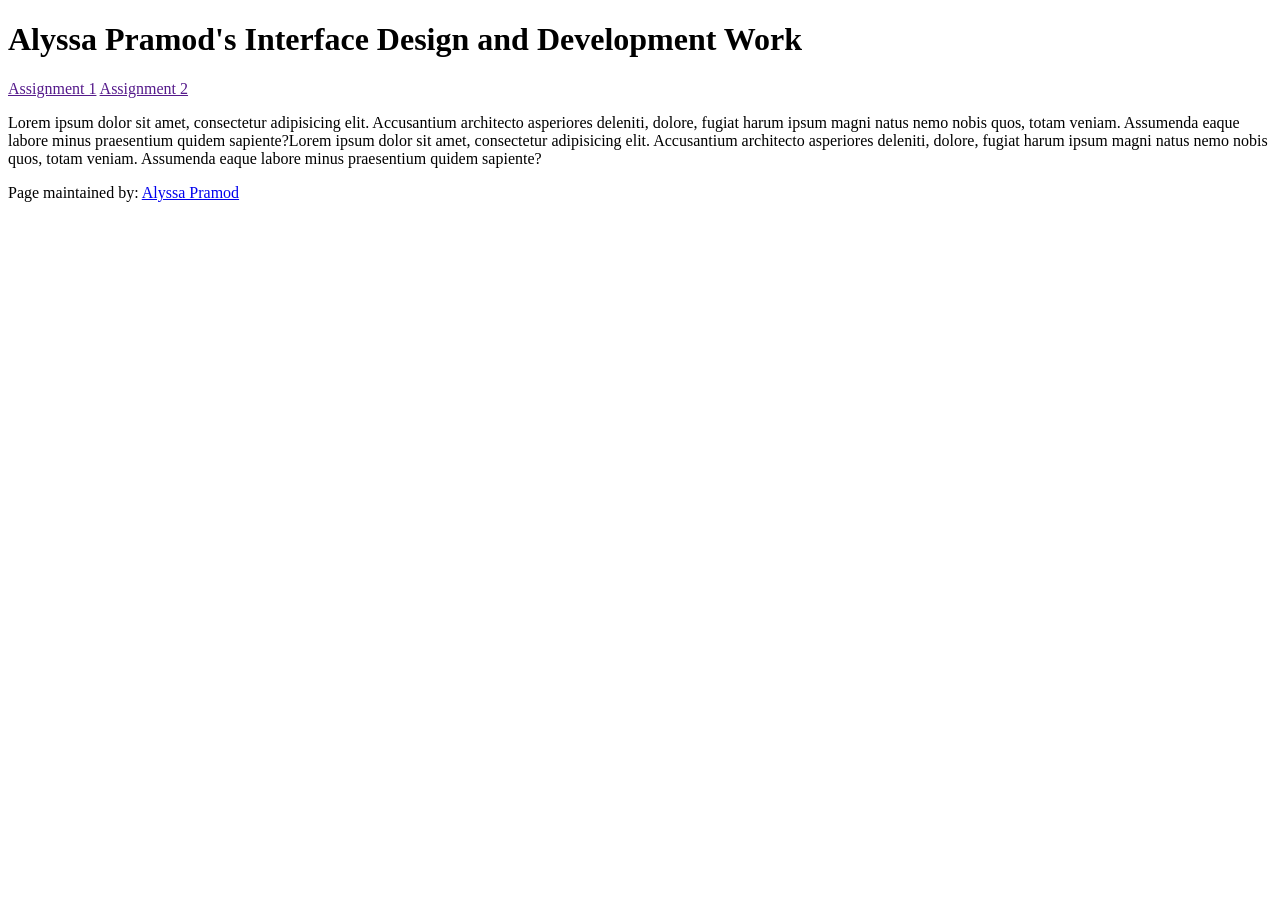
==== index.html @ 2166330a "Update index.html" ====
<!doctype html>
<html lang="en">
<head>
    <meta charset="UTF-8">
    <meta name="viewport"
          content="width=device-width, user-scalable=no, initial-scale=1.0, maximum-scale=1.0, minimum-scale=1.0">
    <meta http-equiv="X-UA-Compatible" content="ie=edge">

<!-- !!!!! -->
<!--    change this to refer to your specific page  -->
    <title>!</title>

<!-- !!!!! -->
<!--  change this to your preferred icon  -->
    <!-- favicon was sourced from favicon.io but the original graphics are copyright 2020 Twitter, Inc
    and other contributors -->
    <!-- They are licensed under CC-BY 4.0 as linked below -->
    <!-- https://creativecommons.org/licenses/by/4.0/ -->
    <link rel="icon" type="image/png" href="./assets/icons/favicon.png">

    <link rel="stylesheet" href="reset.css">
    <link rel="stylesheet" href="style.css">
</head>
<body>

    <header>
<!-- !!!!! -->
<!--    change this to your preferred online name  -->
        <h1>Alyssa Pramod's Interface Design and Development Work</h1>
    </header>

    <div class="mainNavContainer">

        <nav>
            <a href="">Assignment 1</a>
            <a href="">Assignment 2</a>
        </nav>

        <main>
            <section id="intro-section">
                <p> Lorem ipsum dolor sit amet, consectetur adipisicing elit. Accusantium architecto asperiores deleniti, dolore, fugiat harum ipsum magni natus nemo nobis quos, totam veniam. Assumenda eaque labore minus praesentium quidem sapiente?Lorem ipsum dolor sit amet, consectetur adipisicing elit. Accusantium architecto asperiores deleniti, dolore, fugiat harum ipsum magni natus nemo nobis quos, totam veniam. Assumenda eaque labore minus praesentium quidem sapiente?</p>
            </section>
        </main>

        <!-- this is an empty element which helps with spacing -->
        <aside></aside>

    </div>

    <footer>
        <p>
<!-- !!!!! -->
<!--    change this to your preferred online name and update link to refer to your github page  -->
            Page maintained by:
            <a href="https://github.com/p-mcmahon-rmit/" target="_blank">
            Alyssa Pramod
            </a>
        </p>
    </footer>
</body>
</html>
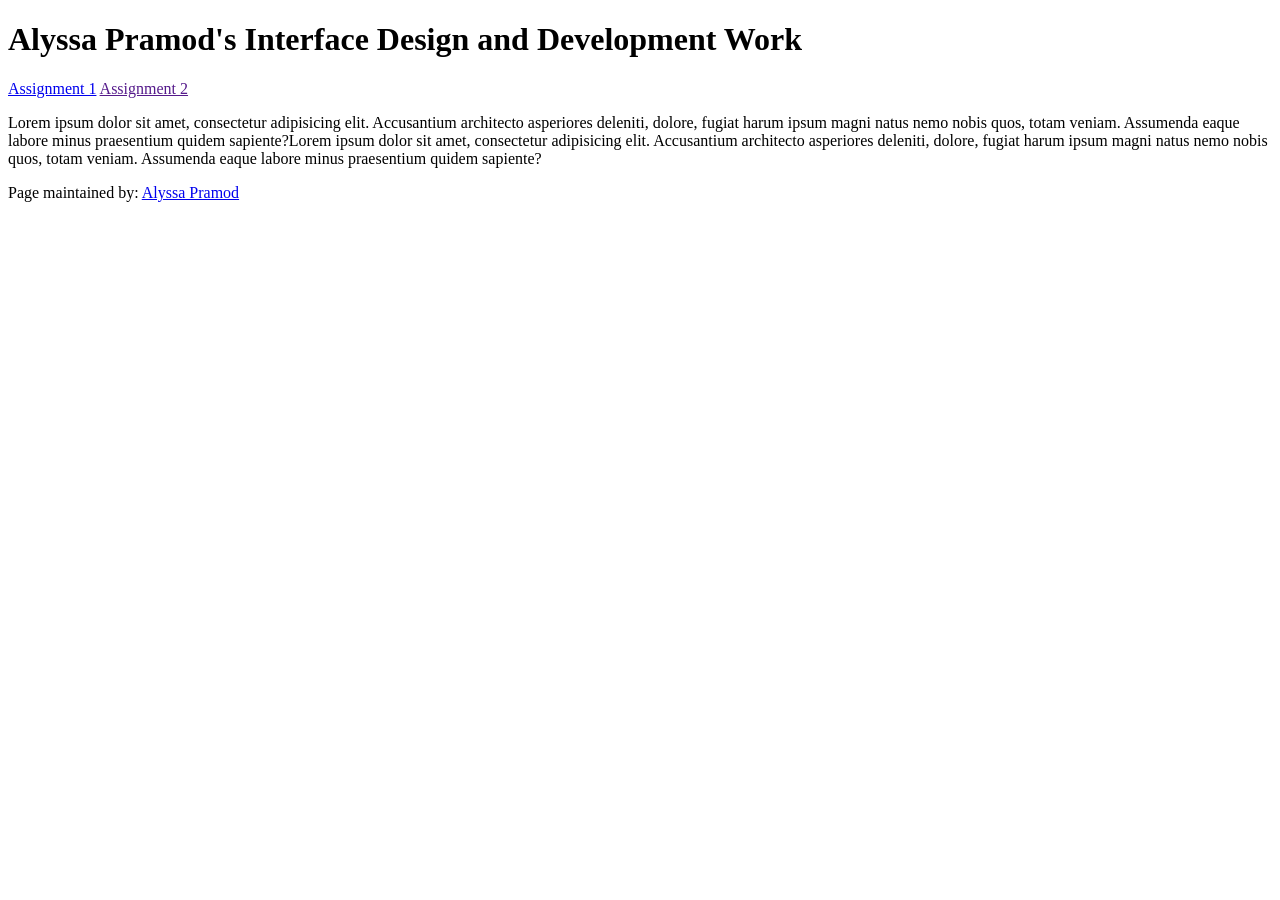
==== commit 1f2f8e7b: "a1 home page added" ====
--- a/index.html
+++ b/index.html
@@ -8,7 +8,7 @@
 
 <!-- !!!!! -->
 <!--    change this to refer to your specific page  -->
-    <title>!</title>
+    <title>Alyssa's Site!</title>
 
 <!-- !!!!! -->
 <!--  change this to your preferred icon  -->
@@ -16,7 +16,7 @@
     and other contributors -->
     <!-- They are licensed under CC-BY 4.0 as linked below -->
     <!-- https://creativecommons.org/licenses/by/4.0/ -->
-    <link rel="icon" type="image/png" href="./assets/icons/favicon.png">
+    <link rel="icon" type="image/png" href="./assets/icons/cherry.png">
 
     <link rel="stylesheet" href="reset.css">
     <link rel="stylesheet" href="style.css">
@@ -32,7 +32,7 @@
     <div class="mainNavContainer">
 
         <nav>
-            <a href="">Assignment 1</a>
+            <a href="./assignment1.html">Assignment 1</a>
             <a href="">Assignment 2</a>
         </nav>
 
@@ -52,7 +52,7 @@
 <!-- !!!!! -->
 <!--    change this to your preferred online name and update link to refer to your github page  -->
             Page maintained by:
-            <a href="https://github.com/p-mcmahon-rmit/" target="_blank">
+            <a href="https://github.com/alyssa1912" target="_blank">
             Alyssa Pramod
             </a>
         </p>
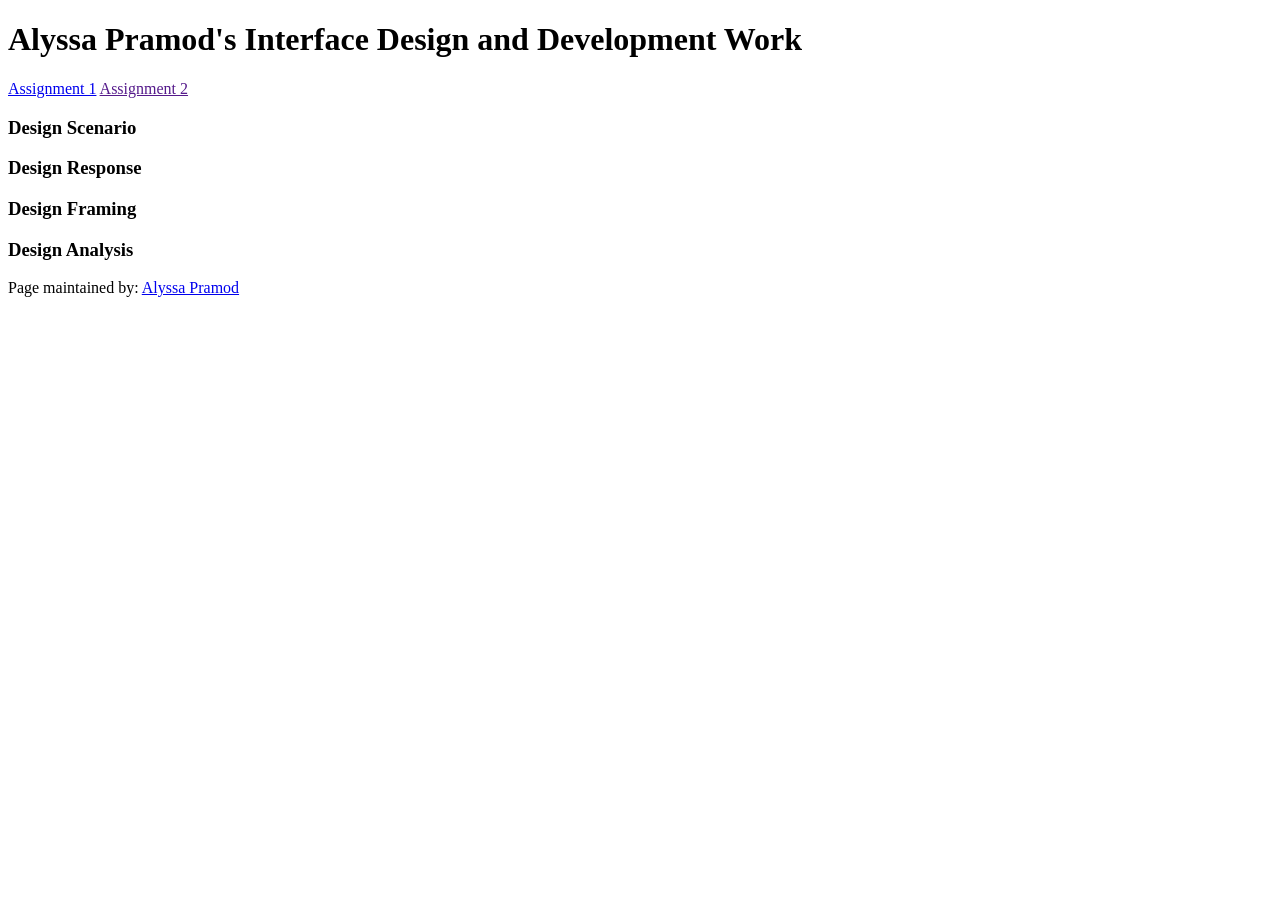
==== commit c13a692b: "Update index.html added sections and h3" ====
--- a/index.html
+++ b/index.html
@@ -38,7 +38,16 @@
 
         <main>
             <section id="intro-section">
-                <p> Lorem ipsum dolor sit amet, consectetur adipisicing elit. Accusantium architecto asperiores deleniti, dolore, fugiat harum ipsum magni natus nemo nobis quos, totam veniam. Assumenda eaque labore minus praesentium quidem sapiente?Lorem ipsum dolor sit amet, consectetur adipisicing elit. Accusantium architecto asperiores deleniti, dolore, fugiat harum ipsum magni natus nemo nobis quos, totam veniam. Assumenda eaque labore minus praesentium quidem sapiente?</p>
+                <h3>Design Scenario</h3>
+            </section>
+            <section>
+                <h3>Design Response</h3>
+            </section>
+            <section>
+                <h3>Design Framing</h3>
+            </section>
+            <section>
+                <h3>Design Analysis</h3>
             </section>
         </main>
 
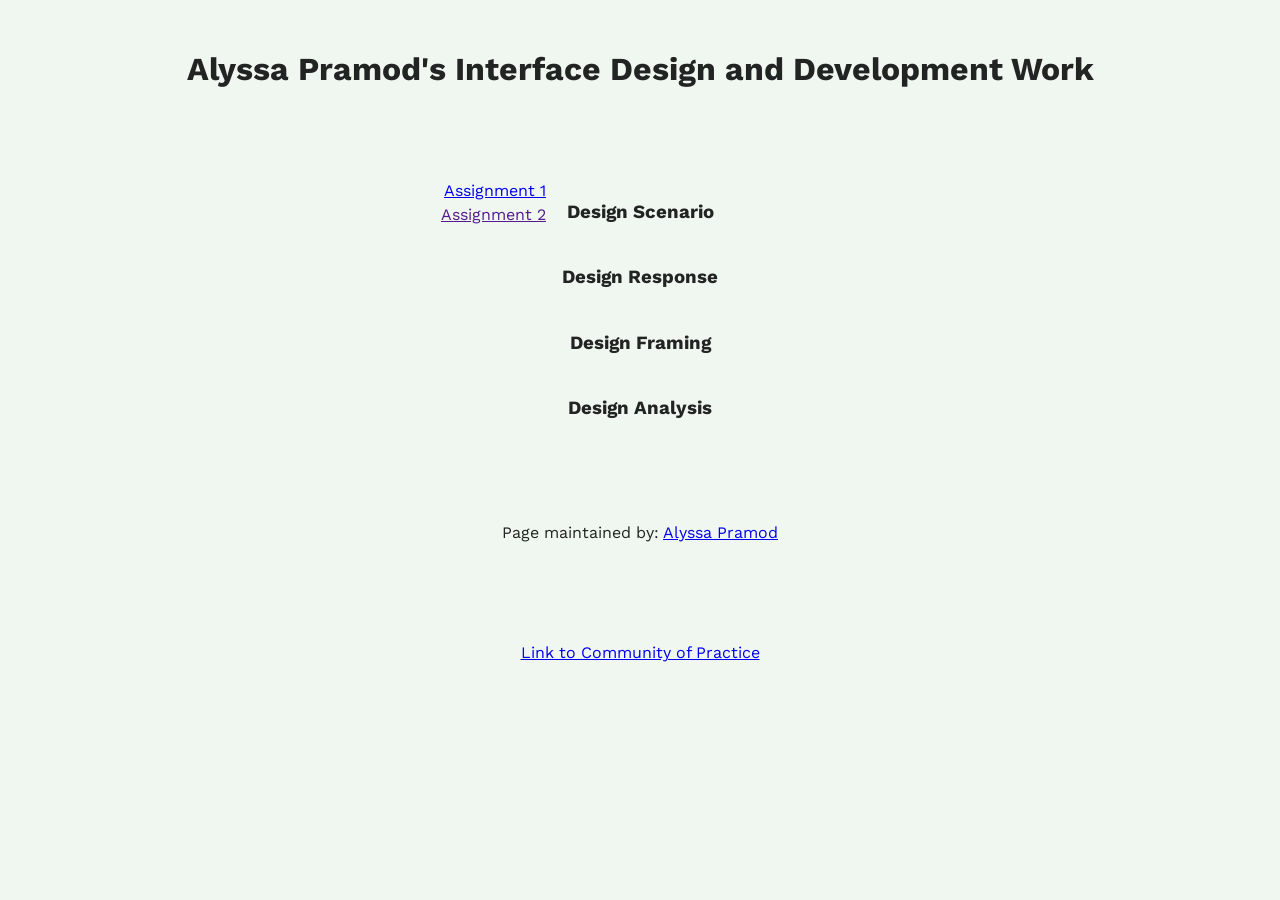
==== commit dfec5736: "edit" ====
--- a/index.html
+++ b/index.html
@@ -58,7 +58,6 @@
 
     <footer>
         <p>
-<!-- !!!!! -->
 <!--    change this to your preferred online name and update link to refer to your github page  -->
             Page maintained by:
             <a href="https://github.com/alyssa1912" target="_blank">
@@ -66,5 +65,15 @@
             </a>
         </p>
     </footer>
+
+
+    <footer>
+        <p>
+            <a href="https://au.miro.com/app/board/u3jVOf5GMKY=/?share_link_id=854848749039">
+                Link to Community of Practice
+            </a>
+        </p>
+    </footer>
+
 </body>
 </html>
--- a/style.css
+++ b/style.css
@@ -0,0 +1,139 @@
+/*!!!!!*/
+/*add in your own font imports here*/
+/*remember to update them in the rest of the CSS : eg the body selector*/
+@import url('https://fonts.googleapis.com/css2?family=Work+Sans:ital,wght@0,100..900;1,100..900&display=swap');
+
+/*!!!!!*/
+/*change out, and/or add colours to the colour scheme*/
+:root{
+    /* basic 2-bit palette from 1bit Monitor Glow Palette by Polyducks */
+    /* https://lospec.com/palette-list/1bit-monitor-glow */
+    --colour-1: #222323;
+    --colour-2: #f0f6f0;
+}
+
+/* this swaps the colour order to account for user's OS dark mode */
+/*!!!!!*/
+/*remember to update the colours here too to reflect the above changes*/
+@media (prefers-color-scheme: dark) {
+    :root{
+        --colour-1: #f0f6f0;
+        /*--colour-2: #222323;*/
+        --colour-2: #083b3b;
+    }
+}
+
+
+body {
+    background-color: var(--colour-2);
+    color: var(--colour-1);
+    font-family: 'Work Sans', sans-serif;
+    line-height: 1.5;
+    padding: 1rem;
+    display: flex;
+    flex-direction: column;
+    gap: 1rem;
+}
+
+header {
+    display: flex;
+    justify-content: center;
+    margin-block-end: 3rem;
+}
+
+.mainNavContainer {
+    flex: 1;
+    display: flex;
+    justify-content: center;
+    gap: 1rem;
+}
+
+nav {
+    display: flex;
+    flex-direction: column;
+    min-width: fit-content;
+    flex: 1;
+    align-items: flex-end;
+}
+
+main {
+    display: flex;
+    flex-direction: column;
+    align-items: center;
+}
+
+aside {
+    visibility: hidden;
+    flex: 1;
+}
+
+footer {
+    display: flex;
+    justify-content: center;
+    margin-block-start: 3rem;
+}
+
+.sub {
+    font-style: bold, italic;
+    font-size: 1.1rem;
+    font-weight: 600;
+}
+
+/*technique from Kevin Powell*/
+/*https://youtu.be/CU8Plk-53RU?si=zMpP0Pfbg1SaXeDB&t=255*/
+/*longer post about how this works and the * + * selector*/
+/*https://alistapart.com/article/axiomatic-css-and-lobotomized-owls/*/
+.prose > * + * {
+    margin-block-start: var(--prose-flow, 1em);
+}
+
+/* breakpoints from Material Design Spec https://m3.material.io/foundations/layout/breakpoints/overview */
+/* while sometimes mobile first is recommended, as we will be focused on desktop, we will start there */
+
+/* assumed base sizing is large (1200–1599px) : desktop  */
+
+/* extra-large breakpoint : desktop, ultrawide monitors */
+@media (width > 1600px) {
+
+}
+
+/* expanded breakpoint : phone or tablet in landscape, desktop */
+@media (width < 1200px) {
+    header {
+        margin-block-end: 2rem;
+    }
+    footer {
+        margin-block-start: 2rem;
+    }
+}
+/* medium breakpoint : tablet in portrait */
+@media (width < 840px) {
+    header {
+        margin-block-end: 1rem;
+    }
+    .mainNavContainer {
+        flex-direction: column;
+        justify-content: flex-start;
+        align-items: center;
+    }
+    nav {
+        flex: 0;
+        width: 100%;
+        max-width: 80rch;
+        justify-content: space-between;
+        flex-direction: row;
+    }
+    main {
+        flex: 1;
+    }
+    aside {
+        flex: 0;
+    }
+    footer {
+        margin-block-start: 1rem;
+    }
+}
+/* compact breakpoint : phone in portrait */
+@media (width < 600px) {
+
+}
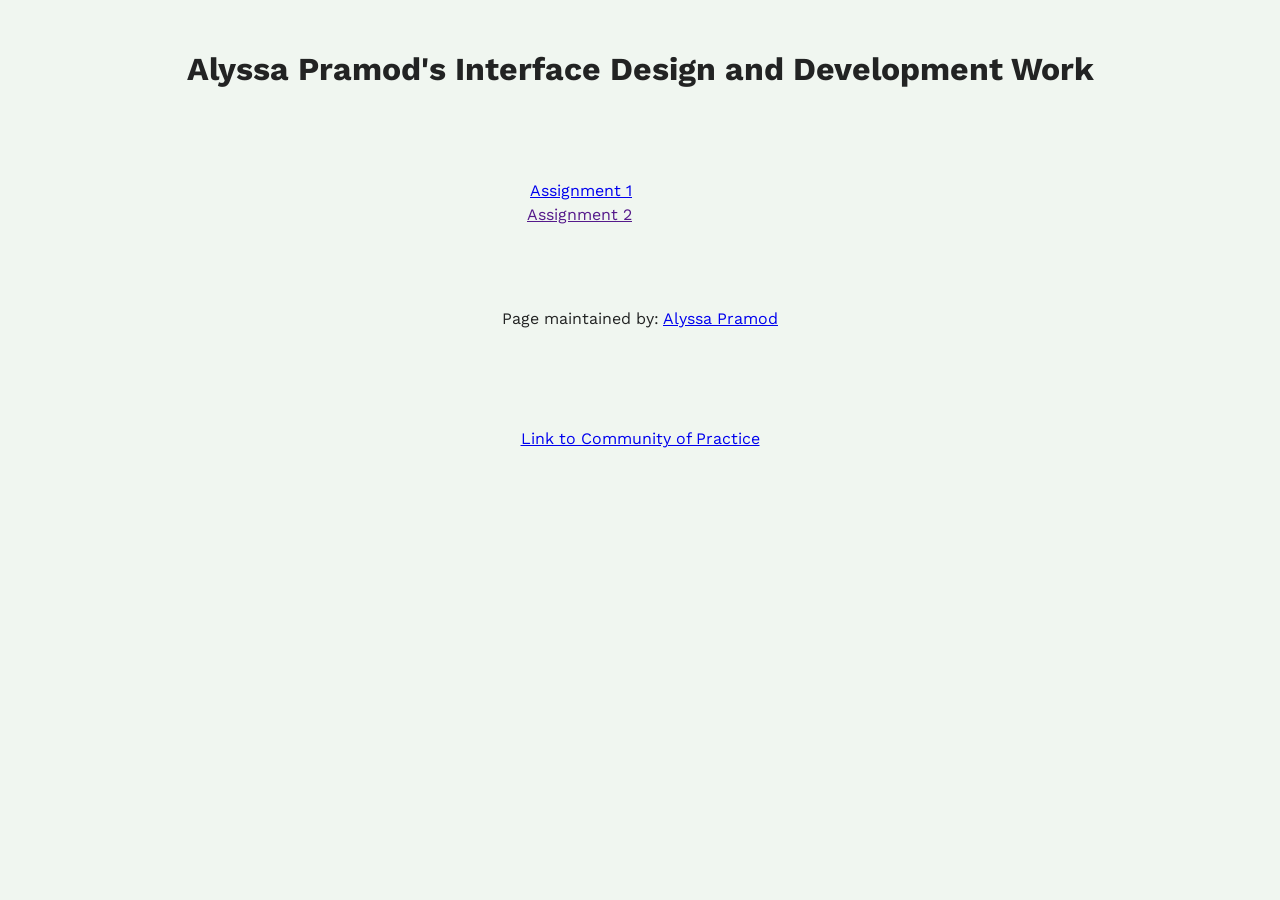
==== commit d29e5daa: "Project Framing Updated headings, removed content from home page, added content to Assignment 1 file" ====
--- a/index.html
+++ b/index.html
@@ -24,8 +24,8 @@
 <body>
 
     <header>
-<!-- !!!!! -->
-<!--    change this to your preferred online name  -->
+
+
         <h1>Alyssa Pramod's Interface Design and Development Work</h1>
     </header>
 
@@ -36,20 +36,12 @@
             <a href="">Assignment 2</a>
         </nav>
 
-        <main>
+       <!--         <main>
             <section id="intro-section">
-                <h3>Design Scenario</h3>
+                <h3>Lorem Ipsum</h3>
             </section>
-            <section>
-                <h3>Design Response</h3>
-            </section>
-            <section>
-                <h3>Design Framing</h3>
-            </section>
-            <section>
-                <h3>Design Analysis</h3>
-            </section>
-        </main>
+        </main> --> 
+
 
         <!-- this is an empty element which helps with spacing -->
         <aside></aside>
--- a/style.css
+++ b/style.css
@@ -3,7 +3,6 @@
 /*remember to update them in the rest of the CSS : eg the body selector*/
 @import url('https://fonts.googleapis.com/css2?family=Work+Sans:ital,wght@0,100..900;1,100..900&display=swap');
 
-/*!!!!!*/
 /*change out, and/or add colours to the colour scheme*/
 :root{
     /* basic 2-bit palette from 1bit Monitor Glow Palette by Polyducks */
@@ -13,7 +12,6 @@
 }
 
 /* this swaps the colour order to account for user's OS dark mode */
-/*!!!!!*/
 /*remember to update the colours here too to reflect the above changes*/
 @media (prefers-color-scheme: dark) {
     :root{
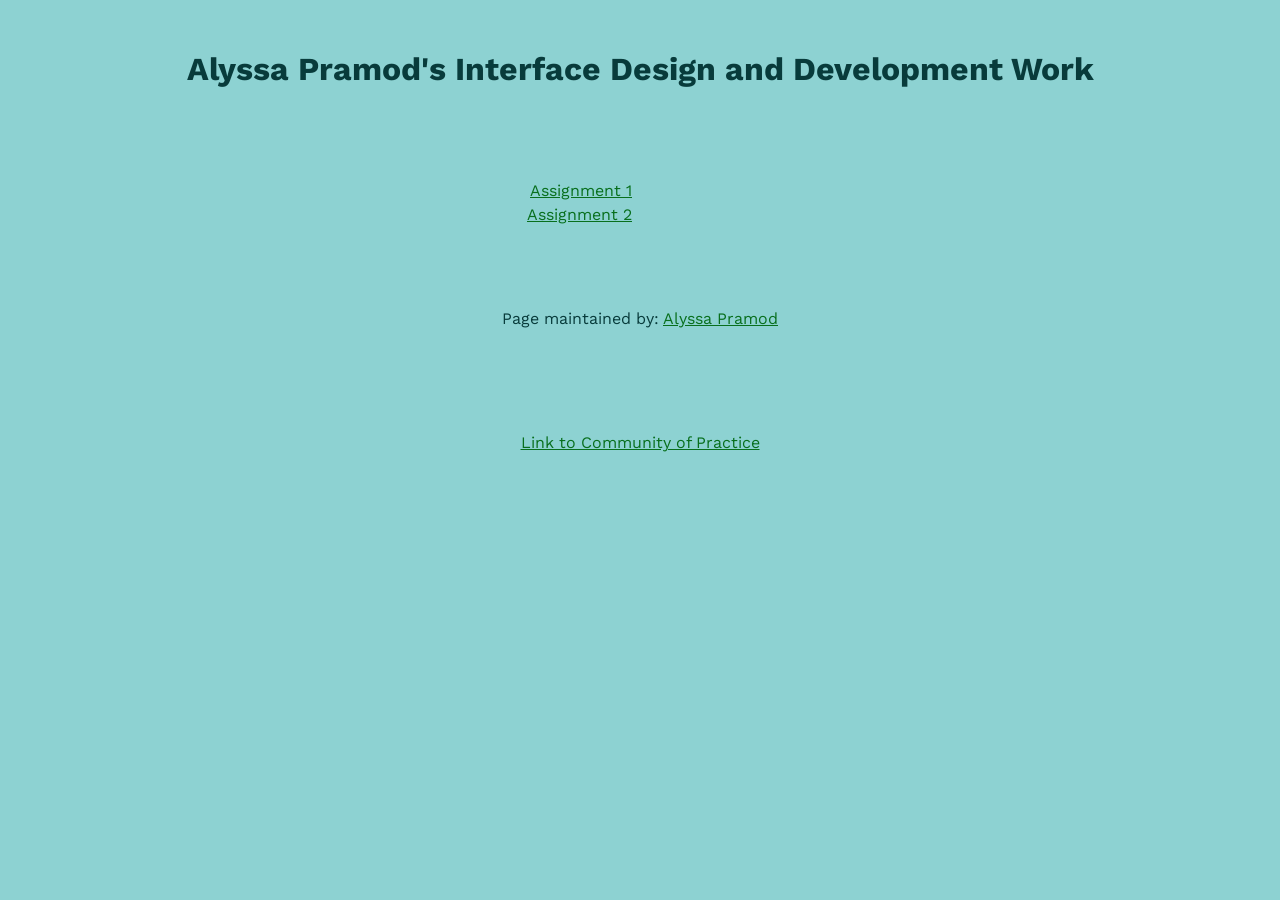
==== commit ba816a45: "edit" ====
--- a/index.html
+++ b/index.html
@@ -33,7 +33,7 @@
 
         <nav>
             <a href="./assignment1.html">Assignment 1</a>
-            <a href="">Assignment 2</a>
+            <a href="./assignment2.html">Assignment 2</a>
         </nav>
 
        <!--         <main>
--- a/style.css
+++ b/style.css
@@ -7,18 +7,23 @@
 :root{
     /* basic 2-bit palette from 1bit Monitor Glow Palette by Polyducks */
     /* https://lospec.com/palette-list/1bit-monitor-glow */
-    --colour-1: #222323;
-    --colour-2: #f0f6f0;
+    --colour-1: #083b3b;
+    --colour-2: #8dd2d2;
+
+    a {
+        color: #086f1d;
+    }
 }
 
 /* this swaps the colour order to account for user's OS dark mode */
 /*remember to update the colours here too to reflect the above changes*/
 @media (prefers-color-scheme: dark) {
     :root{
-        --colour-1: #f0f6f0;
+        --colour-1: #c9eeee;
         /*--colour-2: #222323;*/
         --colour-2: #083b3b;
     }
+    
 }
 
 
@@ -71,10 +76,14 @@
     margin-block-start: 3rem;
 }
 
-.sub {
-    font-style: bold, italic;
-    font-size: 1.1rem;
-    font-weight: 600;
+p {
+    margin-bottom: 20px;
+}
+
+.pictures {
+  border-radius: 20px;
+  margin-top: 30px;
+  margin-bottom: 30px;
 }
 
 /*technique from Kevin Powell*/
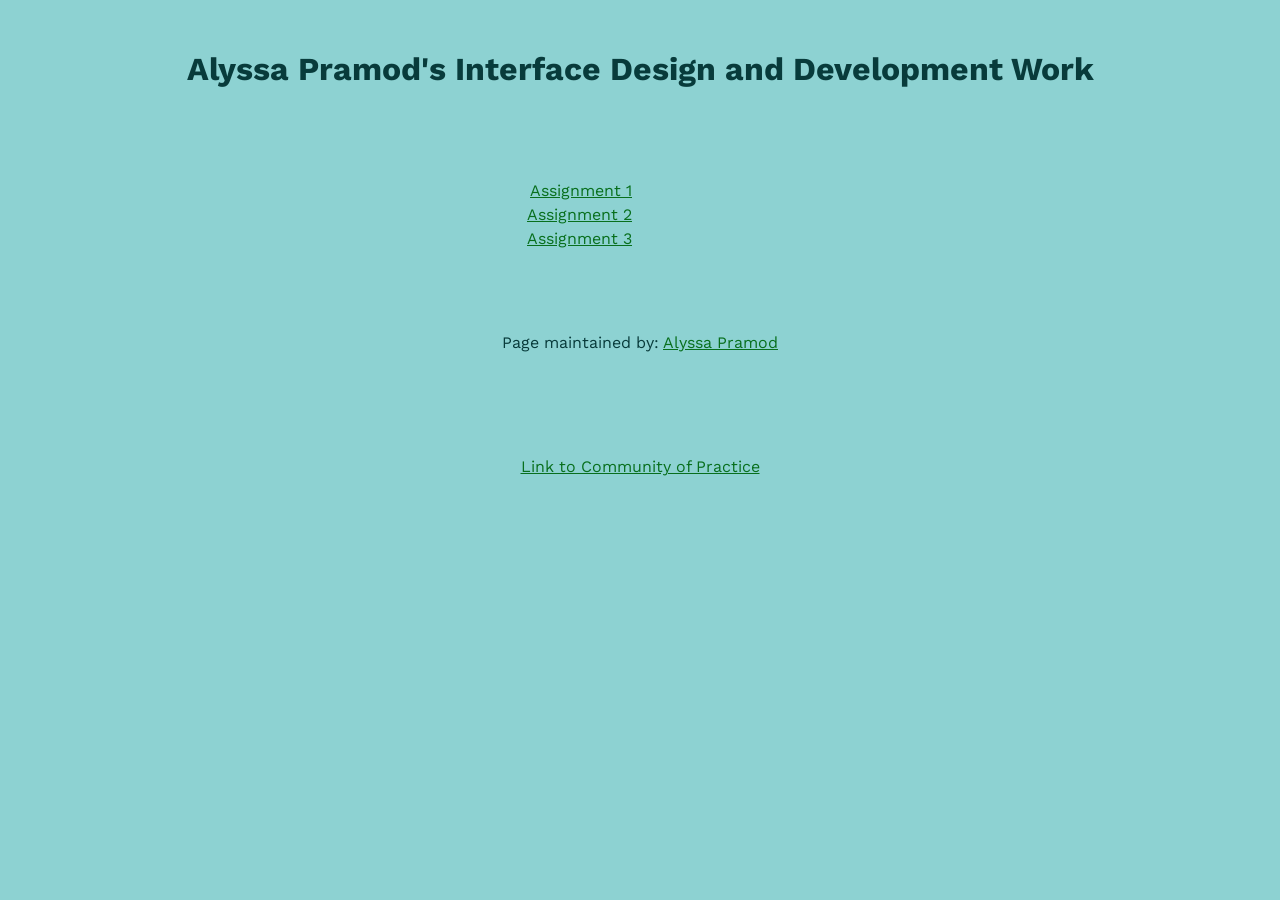
==== commit bc3d5a33: "added a3 html file" ====
--- a/index.html
+++ b/index.html
@@ -34,6 +34,7 @@
         <nav>
             <a href="./assignment1.html">Assignment 1</a>
             <a href="./assignment2.html">Assignment 2</a>
+            <a href="./assignment3.html">Assignment 3</a>
         </nav>
 
        <!--         <main>
--- a/style.css
+++ b/style.css
@@ -143,4 +143,35 @@
 /* compact breakpoint : phone in portrait */
 @media (width < 600px) {
 
-}+}
+
+table {
+width: 100%;
+border-collapse: collapse;
+margin-top: 20px;
+color: #ffffff;
+font-size: 0.95rem;
+border-radius: 10px;
+overflow: hidden;
+}
+
+thead {
+background-color: #247504;
+color: #000000;
+}
+
+thead th {
+padding: 10px;
+text-align: left;
+font-weight: 500;
+border-bottom: 5px solid #0b5a2a;
+
+}
+
+td {
+padding: 12px 14px;
+border-bottom: 1px solid #d4bfd4;
+border-right: 2px solid #ffffff;
+vertical-align: top;
+line-height: 1.4;
+}
